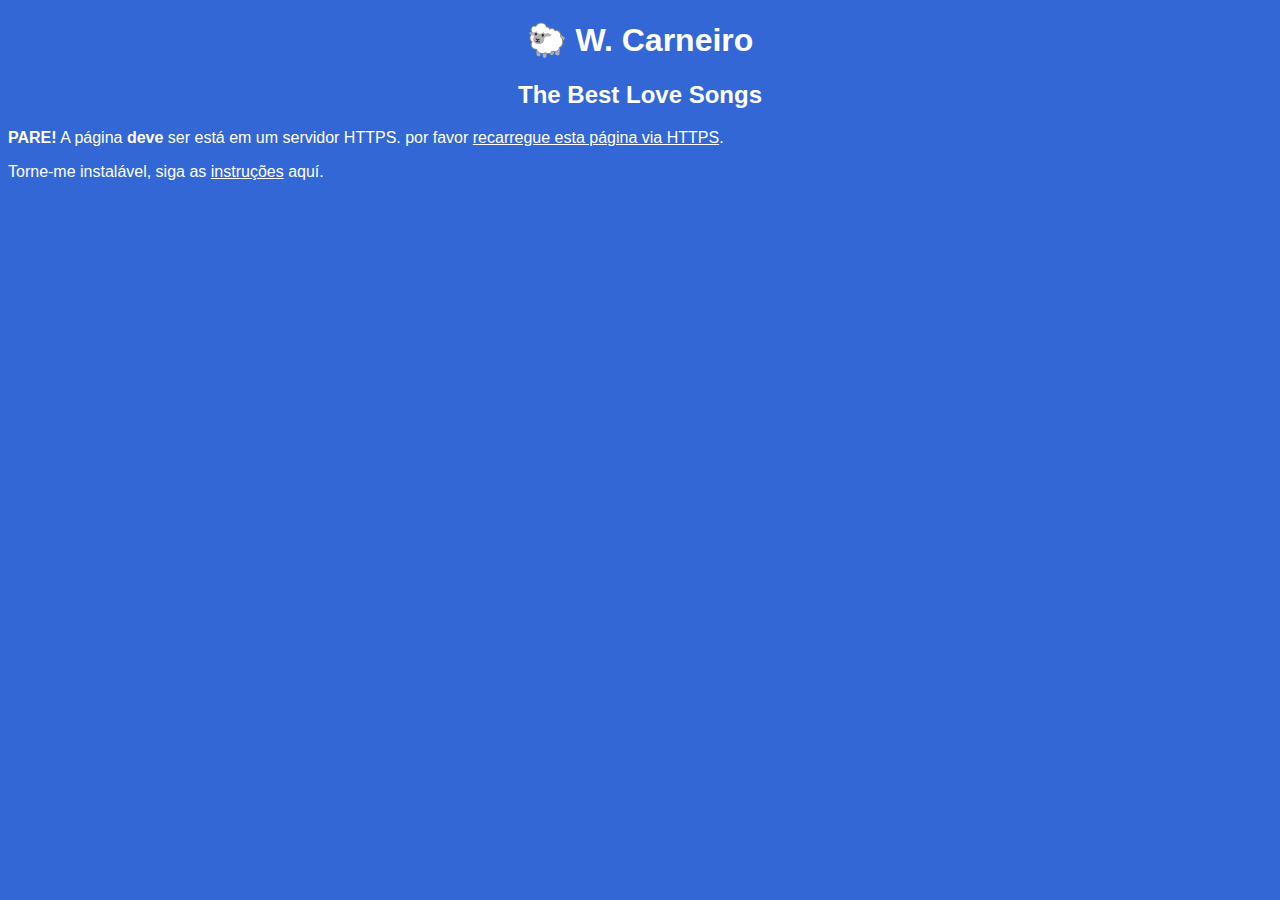
==== index.html @ 383415b0 "Add files via upload" ====
<!DOCTYPE html>
<html lang="pt-BR">
  <head>
    <title>Waltemar 🧡 Songs</title>
    <meta charset="utf-8">
    <meta http-equiv="X-UA-Compatible" content="IE=edge">
    <meta name="viewport" content="width=device-width, initial-scale=1">
    <!-- import the webpage's stylesheet -->
    <link rel="stylesheet" href="style.css">
    <!-- Manifest -->
    <link rel="manifest" href="manifest.json">
    <!-- favicon -->
    <link href="https://raw.githubusercontent.com/waltemarcarneiro/status/main/images/favicon.ico" rel="icon" type="image/x-icon"/>
    <!-- lighthouse config PWA -->
    <meta content="#3367D6" name="theme-color"/>
    <meta content="Yandex App Teste" name="description"/>
    <!-- lighthouse config PWA Apple non-transparent 192px (or 180px) square PNG -->
    <link href="https://raw.githubusercontent.com/waltemarcarneiro/status/main/images/apple-touch-icon192.png" rel="apple-touch-icon"/>
  </head>  
  <body>
    <h1>
        🐑 W. Carneiro
    </h1>
    <h2>
        The Best Love Songs
    </h2>
    <p id="requireHTTPS" class="hidden">
      <b>PARE!</b> A página <b>deve</b> ser está em um servidor HTTPS.
      por favor <a>recarregue esta página via HTTPS</a>.
    </p>
    
    <p>
    Torne-me instalável, siga as
      <a href="https://web.dev/codelab-make-installable/">instruções</a> aquí.
    </p>
    
    <!-- Install button, hidden by default -->
    <div id="installContainer" class="hidden">
      <button id="butInstall" type="button">
        Install
      </button>
    </div>

    <!-- import the webpage's javascript file -->
    <script src="script.js" defer></script>
    
    <!-- include the Glitch button to show what the webpage is about and
          to make it easier for folks to view source and remix -->
    <div class="glitchButton" style="position:fixed;top:20px;right:20px;"></div>
    <script src="https://button.glitch.me/button.js"></script>
  </body>
</html>
---- style.css ----
body {
  background-color: #3367D6;
  color: white;
  font-family: Helvetica, Arial, sans-serif, "Apple Color Emoji", "Segoe UI Emoji", "Segoe UI Symbol";
}

a, a:visited {
  color: white;
}

h1, h2 {
  text-align: center;
}

.hidden {
  display: none !important;
}

#installContainer {
  position: absolute;
  bottom: 1em;
  display: flex;
  justify-content: center;
  width: 100%;
}

#installContainer button {
  background-color: inherit;
  border: 1px solid white;
  color: white;
  font-size: 1em;
  padding: 0.75em;
}
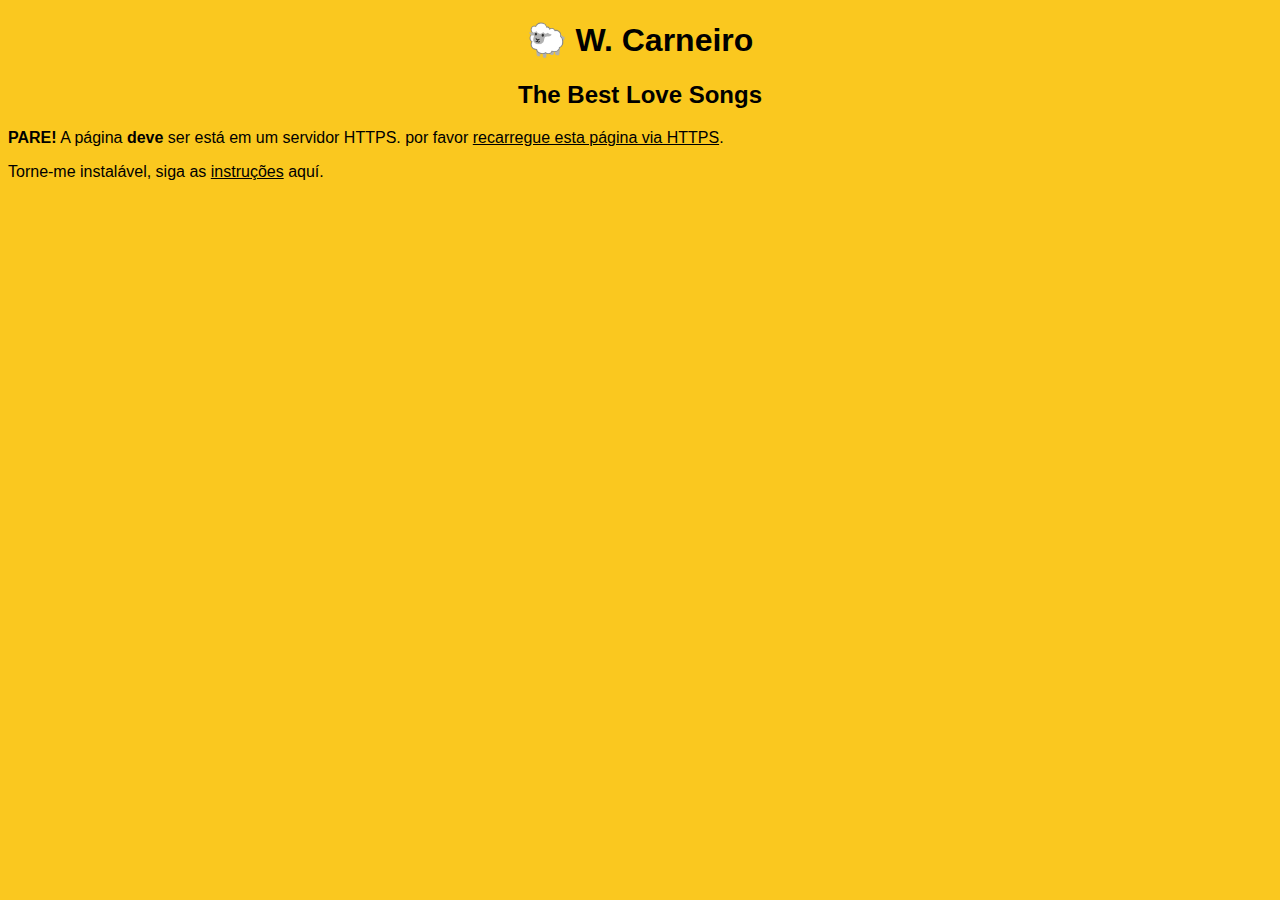
==== commit 96d25ad3: "Add files via upload" ====
--- a/index.html
+++ b/index.html
@@ -11,11 +11,15 @@
     <link rel="manifest" href="manifest.json">
     <!-- favicon -->
     <link href="https://raw.githubusercontent.com/waltemarcarneiro/status/main/images/favicon.ico" rel="icon" type="image/x-icon"/>
+    <link rel="icon" type="image/png" sizes="16x16" href="https://raw.githubusercontent.com/waltemarcarneiro/status/main/images/favicon-16x16.pmg">
+    <link rel="icon" type="image/png" sizes="32x32" href="https://raw.githubusercontent.com/waltemarcarneiro/status/main/images/favicon-32x32.png">
+    <link rel="mask-icon" href="https://raw.githubusercontent.com/waltemarcarneiro/status/main/images/safari-pinned-tab.svg" color="#5bbad5">
+    <meta name="msapplication-TileColor" content="#3367D6">
     <!-- lighthouse config PWA -->
-    <meta content="#3367D6" name="theme-color"/>
+    <meta content="#FAC81F" name="theme-color"/>
     <meta content="Yandex App Teste" name="description"/>
     <!-- lighthouse config PWA Apple non-transparent 192px (or 180px) square PNG -->
-    <link href="https://raw.githubusercontent.com/waltemarcarneiro/status/main/images/apple-touch-icon192.png" rel="apple-touch-icon"/>
+    <link href="https://raw.githubusercontent.com/waltemarcarneiro/status/main/images/apple-touch-icon192.png" sizes="192x192" rel="apple-touch-icon"/>
   </head>  
   <body>
     <h1>
--- a/style.css
+++ b/style.css
@@ -1,11 +1,11 @@
 body {
-  background-color: #3367D6;
-  color: white;
+  background-color: #FAC81F;
+  color: #000000;
   font-family: Helvetica, Arial, sans-serif, "Apple Color Emoji", "Segoe UI Emoji", "Segoe UI Symbol";
 }
 
 a, a:visited {
-  color: white;
+  color: #000000;
 }
 
 h1, h2 {
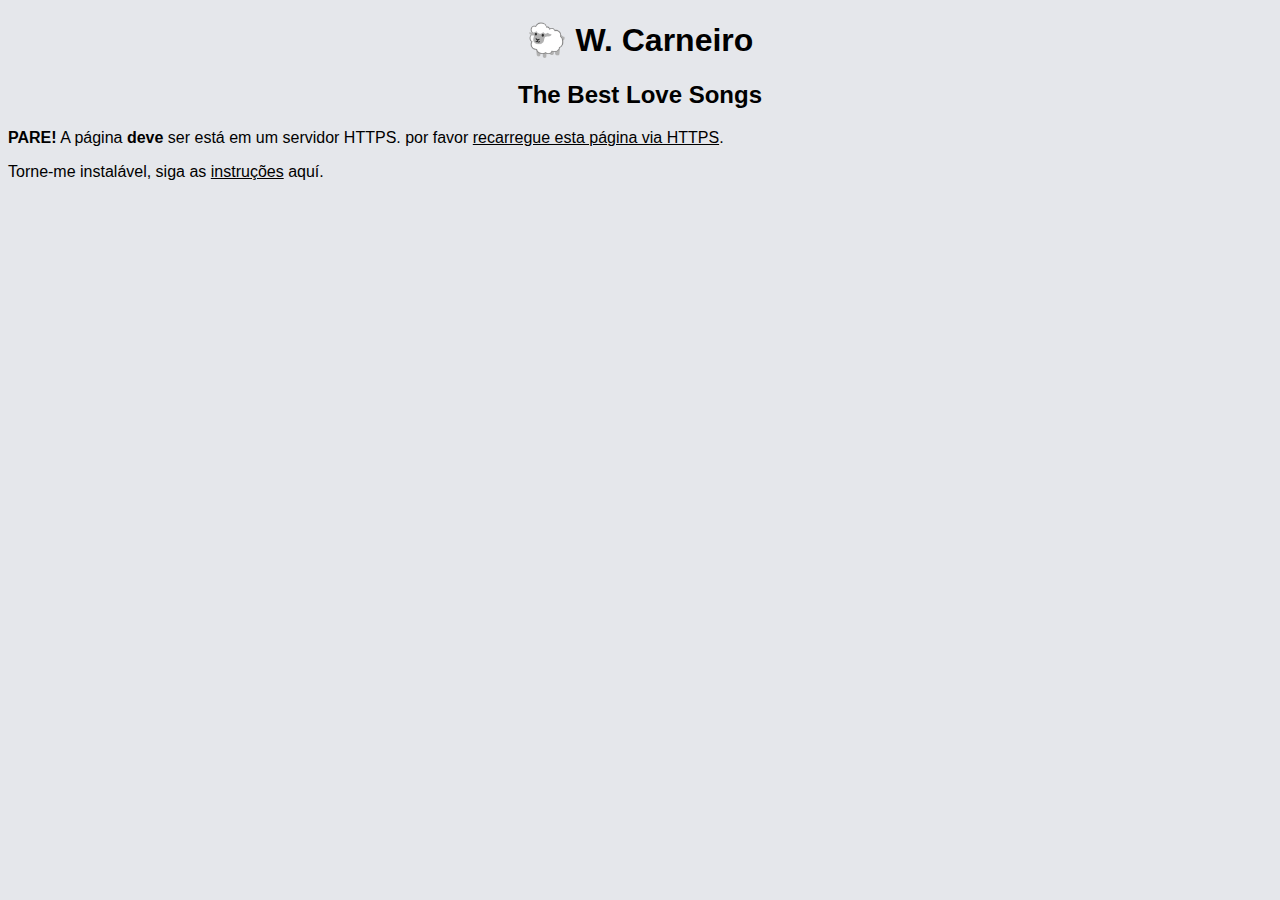
==== commit a5c47878: "Add files via upload" ====
--- a/index.html
+++ b/index.html
@@ -9,17 +9,30 @@
     <link rel="stylesheet" href="style.css">
     <!-- Manifest -->
     <link rel="manifest" href="manifest.json">
+
     <!-- favicon -->
     <link href="https://raw.githubusercontent.com/waltemarcarneiro/status/main/images/favicon.ico" rel="icon" type="image/x-icon"/>
     <link rel="icon" type="image/png" sizes="16x16" href="https://raw.githubusercontent.com/waltemarcarneiro/status/main/images/favicon-16x16.pmg">
     <link rel="icon" type="image/png" sizes="32x32" href="https://raw.githubusercontent.com/waltemarcarneiro/status/main/images/favicon-32x32.png">
     <link rel="mask-icon" href="https://raw.githubusercontent.com/waltemarcarneiro/status/main/images/safari-pinned-tab.svg" color="#5bbad5">
-    <meta name="msapplication-TileColor" content="#3367D6">
+    <meta name="msapplication-TileColor" content="#FAC81F">
+    <meta content='#FAC81F' name='msapplication-navbutton-color'/>
+    <meta content="#FAC81F" name='apple-mobile-web-app-status-bar-style'/>
     <!-- lighthouse config PWA -->
     <meta content="#FAC81F" name="theme-color"/>
-    <meta content="Yandex App Teste" name="description"/>
+    <meta content="Waltemar Love Songs" name="description"/>
+
     <!-- lighthouse config PWA Apple non-transparent 192px (or 180px) square PNG -->
     <link href="https://raw.githubusercontent.com/waltemarcarneiro/status/main/images/apple-touch-icon192.png" sizes="192x192" rel="apple-touch-icon"/>
+
+    <!-- [ Meta Tag OG ] -->
+    <meta content="website" property="og:type"/>
+    <meta content="https://raw.githubusercontent.com/waltemarcarneiro/status/main/images/og-image.png" property="og:image"/>
+    <meta content="Og Image Logo" property="og:image:alt"/>
+    <meta content="🎧 The best Love Songs 💝" property="og:description"/>
+    <meta content="Waltemar" property="og:site_name"/>
+    <meta content="{URL}" property="ia:markup_url"/>
+
   </head>  
   <body>
     <h1>
@@ -41,7 +54,7 @@
     <!-- Install button, hidden by default -->
     <div id="installContainer" class="hidden">
       <button id="butInstall" type="button">
-        Install
+        Instalar agora?
       </button>
     </div>
 
--- a/style.css
+++ b/style.css
@@ -1,5 +1,5 @@
 body {
-  background-color: #FAC81F;
+  background-color: #e5e7eb;
   color: #000000;
   font-family: Helvetica, Arial, sans-serif, "Apple Color Emoji", "Segoe UI Emoji", "Segoe UI Symbol";
 }
@@ -25,9 +25,12 @@
 }
 
 #installContainer button {
-  background-color: inherit;
-  border: 1px solid white;
-  color: white;
+  background-color: #06c;
+  border: 2px solid #fff;
+  border-radius: 10px;
+  color: #fff;
   font-size: 1em;
   padding: 0.75em;
+  width: 90%;
+  display: inline;
 }